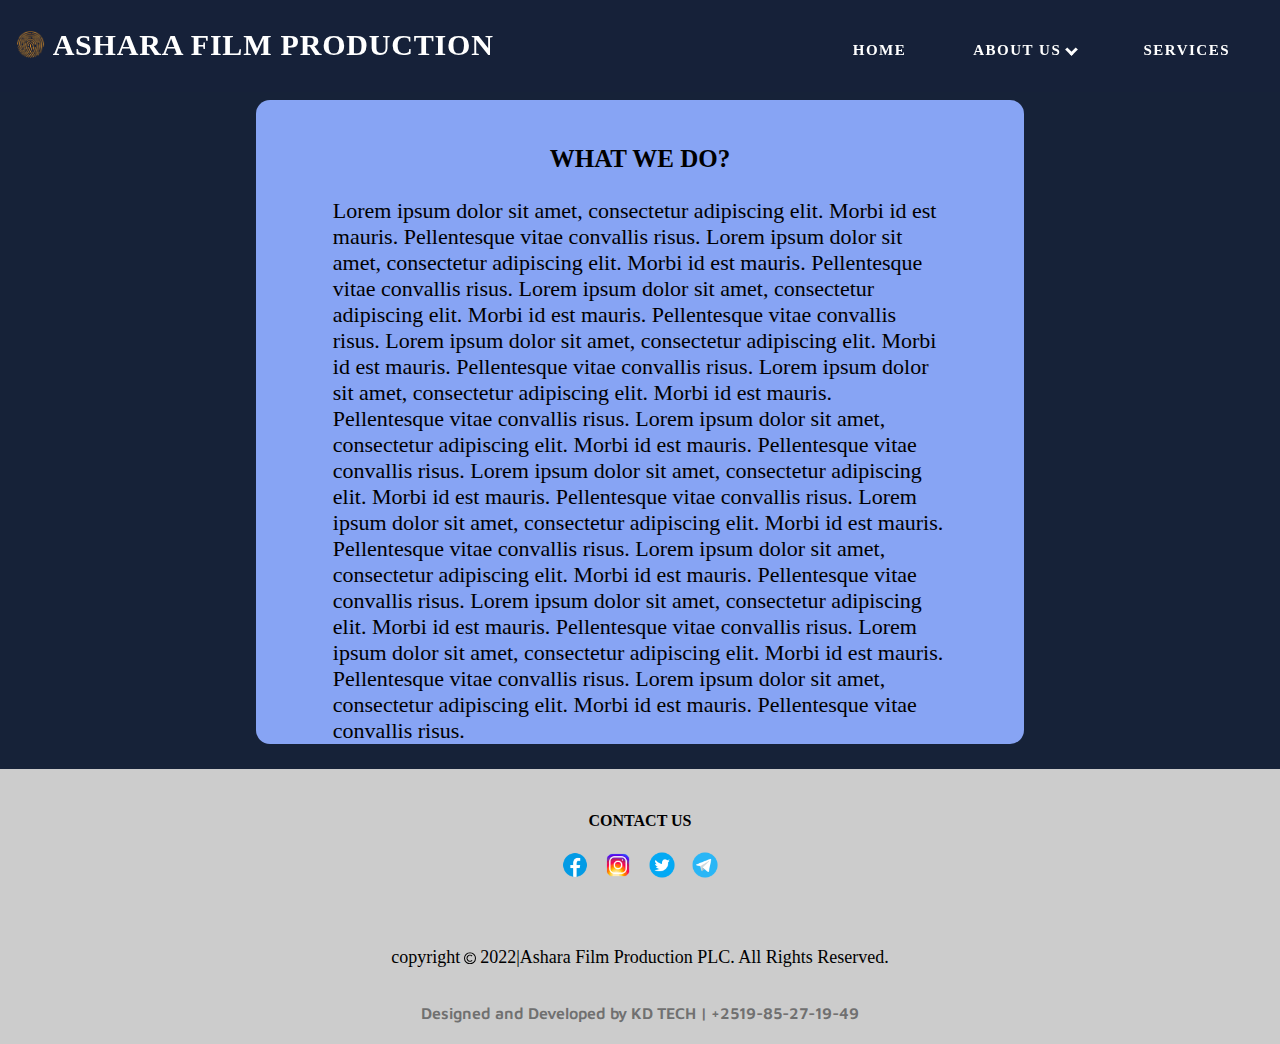
==== what_we_do.html @ 70e7d02e "js" ====
<!DOCTYPE html>
<html lang="en">
<head>
    <meta charset="UTF-8">
    <meta http-equiv="X-UA-Compatible" content="IE=edge">
    <meta name="viewport" content="width=device-width, initial-scale=1.0">
    <link rel="stylesheet" href="Css\style.css">
    <link rel="icon" type="image/png" href="Resources\Logos\favicon.png" sizes="32x32">
    <title>What We Do</title>
</head>
<body>
    <nav class="nav-container">

        <h1 class="ashara-cont">
            <p> <img class="logo1" src="Resources\Logos\favicon.png" alt="company logo"> ASHARA FILM PRODUCTION </p>  
        </h1>

        <ul class="nav-cont">
            <li class="home"> <a href="index.html#section-1" class="txt"> HOME </a> </li>

            <li class="about dropdown"> 
                <div class="select">
                    <p class="txt selected">ABOUT US
                        <span class="arrow caret"></span>
                    </p>                   
                </div>

                <ul class="menu">
                    <li class="who-we-are"> <a href="who_we_are.html" class="option-txt">WHO WE ARE</a> </li>
                    <li class="what-we-do"> <a href="what_we_do.html" class="option-txt">WHAT WE DO</a> </li>
                </ul>
            </li>                

            <li class="service"> <a href="index.html#section-4" class="txt"> SERVICES </a> </li>              
        </ul>
        
        <div class="hum-navbars">
            <div class="bar"></div>
            <div class="bar"></div>
            <div class="bar"></div>
        </div>

        <div class="close-sign"></div>
    </nav>
    <div class="sec-3">
        <h2> WHAT WE DO? </h2>    
            <p>
                Lorem ipsum dolor sit amet, consectetur adipiscing elit. Morbi id est mauris. Pellentesque vitae convallis risus. Lorem ipsum dolor sit amet, consectetur adipiscing elit. Morbi id est mauris. Pellentesque vitae convallis risus. Lorem ipsum dolor sit amet, consectetur adipiscing elit. Morbi id est mauris. Pellentesque vitae convallis risus. Lorem ipsum dolor sit amet, consectetur adipiscing elit. Morbi id est mauris. Pellentesque vitae convallis risus. Lorem ipsum dolor sit amet, consectetur adipiscing elit. Morbi id est mauris. Pellentesque vitae convallis risus. Lorem ipsum dolor sit amet, consectetur adipiscing elit. Morbi id est mauris. Pellentesque vitae convallis risus. 
                Lorem ipsum dolor sit amet, consectetur adipiscing elit. Morbi id est mauris. Pellentesque vitae convallis risus. Lorem ipsum dolor sit amet, consectetur adipiscing elit. Morbi id est mauris. Pellentesque vitae convallis risus. Lorem ipsum dolor sit amet, consectetur adipiscing elit. Morbi id est mauris. Pellentesque vitae convallis risus. Lorem ipsum dolor sit amet, consectetur adipiscing elit. Morbi id est mauris. Pellentesque vitae convallis risus. Lorem ipsum dolor sit amet, consectetur adipiscing elit. Morbi id est mauris. Pellentesque vitae convallis risus. Lorem ipsum dolor sit amet, consectetur adipiscing elit. Morbi id est mauris. Pellentesque vitae convallis risus. 
            </p>
    </div>    
    
    <footer>
        <div class="contact-container">
            <div class="contact-us">CONTACT US</div>
            <div class="social-medias">
                <a href="https://www.facebook.com/facebook/" target="_blank"><img class="facebook social-logo" src="Resources\Logos\facebook-48.png" alt="facebook_link"></a> 
                <a href="https://www.instagram.com/" target="_blank"><img class="instagram social-logo" src="Resources\Logos\instagram-48.png" alt="instagram_link"></a>
                <a href="https://twitter.com/" target="_blank"><img class="twitter social-logo" src="Resources\Logos\twitter-circled-48.png" alt="twitter_link"></a>
                <a href="https://www.instagram.com/" target="_blank"><img class="instagram social-logo" src="Resources\Logos\telegram-app-48.png" alt="telegram_link"></a>
            </div>
        </div>
    
        <div class="copyright">
            <span>copyright</span> 
            <img class="copyright-logo" src="Resources\Logos\copyright.svg" alt="copy right logo">
            <span>2022|Ashara Film Production PLC. All Rights Reserved.</span>
        </div>

        <div class="kalid-temp">Designed and Developed by KD TECH | +2519-85-27-19-49</div>

    </footer>
    
    <script src="Js\script.js"></script>
</body>
</html>
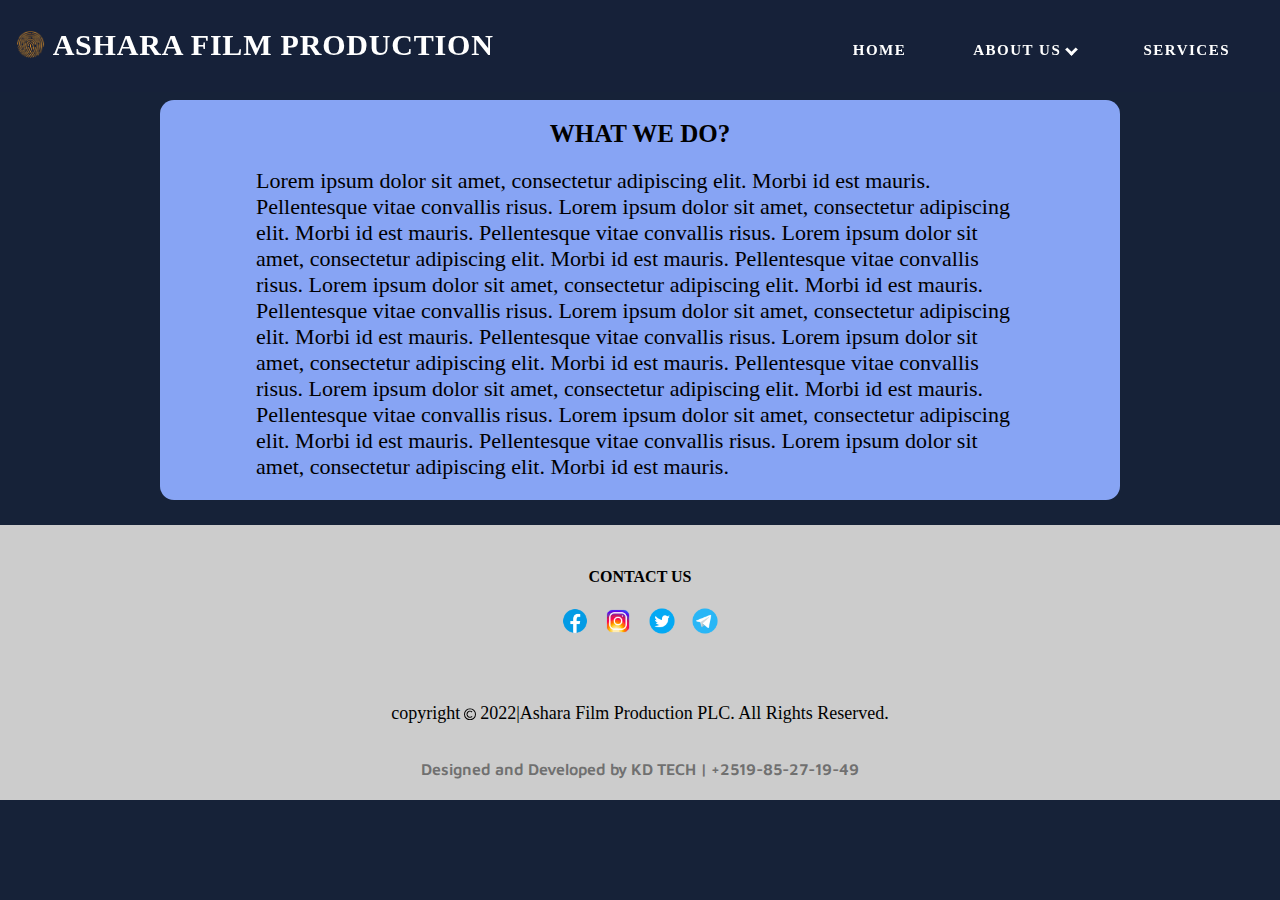
==== commit 7afb3934: "what we do update" ====
--- a/what_we_do.html
+++ b/what_we_do.html
@@ -46,8 +46,7 @@
         <h2> WHAT WE DO? </h2>    
             <p>
                 Lorem ipsum dolor sit amet, consectetur adipiscing elit. Morbi id est mauris. Pellentesque vitae convallis risus. Lorem ipsum dolor sit amet, consectetur adipiscing elit. Morbi id est mauris. Pellentesque vitae convallis risus. Lorem ipsum dolor sit amet, consectetur adipiscing elit. Morbi id est mauris. Pellentesque vitae convallis risus. Lorem ipsum dolor sit amet, consectetur adipiscing elit. Morbi id est mauris. Pellentesque vitae convallis risus. Lorem ipsum dolor sit amet, consectetur adipiscing elit. Morbi id est mauris. Pellentesque vitae convallis risus. Lorem ipsum dolor sit amet, consectetur adipiscing elit. Morbi id est mauris. Pellentesque vitae convallis risus. 
-                Lorem ipsum dolor sit amet, consectetur adipiscing elit. Morbi id est mauris. Pellentesque vitae convallis risus. Lorem ipsum dolor sit amet, consectetur adipiscing elit. Morbi id est mauris. Pellentesque vitae convallis risus. Lorem ipsum dolor sit amet, consectetur adipiscing elit. Morbi id est mauris. Pellentesque vitae convallis risus. Lorem ipsum dolor sit amet, consectetur adipiscing elit. Morbi id est mauris. Pellentesque vitae convallis risus. Lorem ipsum dolor sit amet, consectetur adipiscing elit. Morbi id est mauris. Pellentesque vitae convallis risus. Lorem ipsum dolor sit amet, consectetur adipiscing elit. Morbi id est mauris. Pellentesque vitae convallis risus. 
-            </p>
+                Lorem ipsum dolor sit amet, consectetur adipiscing elit. Morbi id est mauris. Pellentesque vitae convallis risus. Lorem ipsum dolor sit amet, consectetur adipiscing elit. Morbi id est mauris. Pellentesque vitae convallis risus. Lorem ipsum dolor sit amet, consectetur adipiscing elit. Morbi id est mauris. 
     </div>    
     
     <footer>
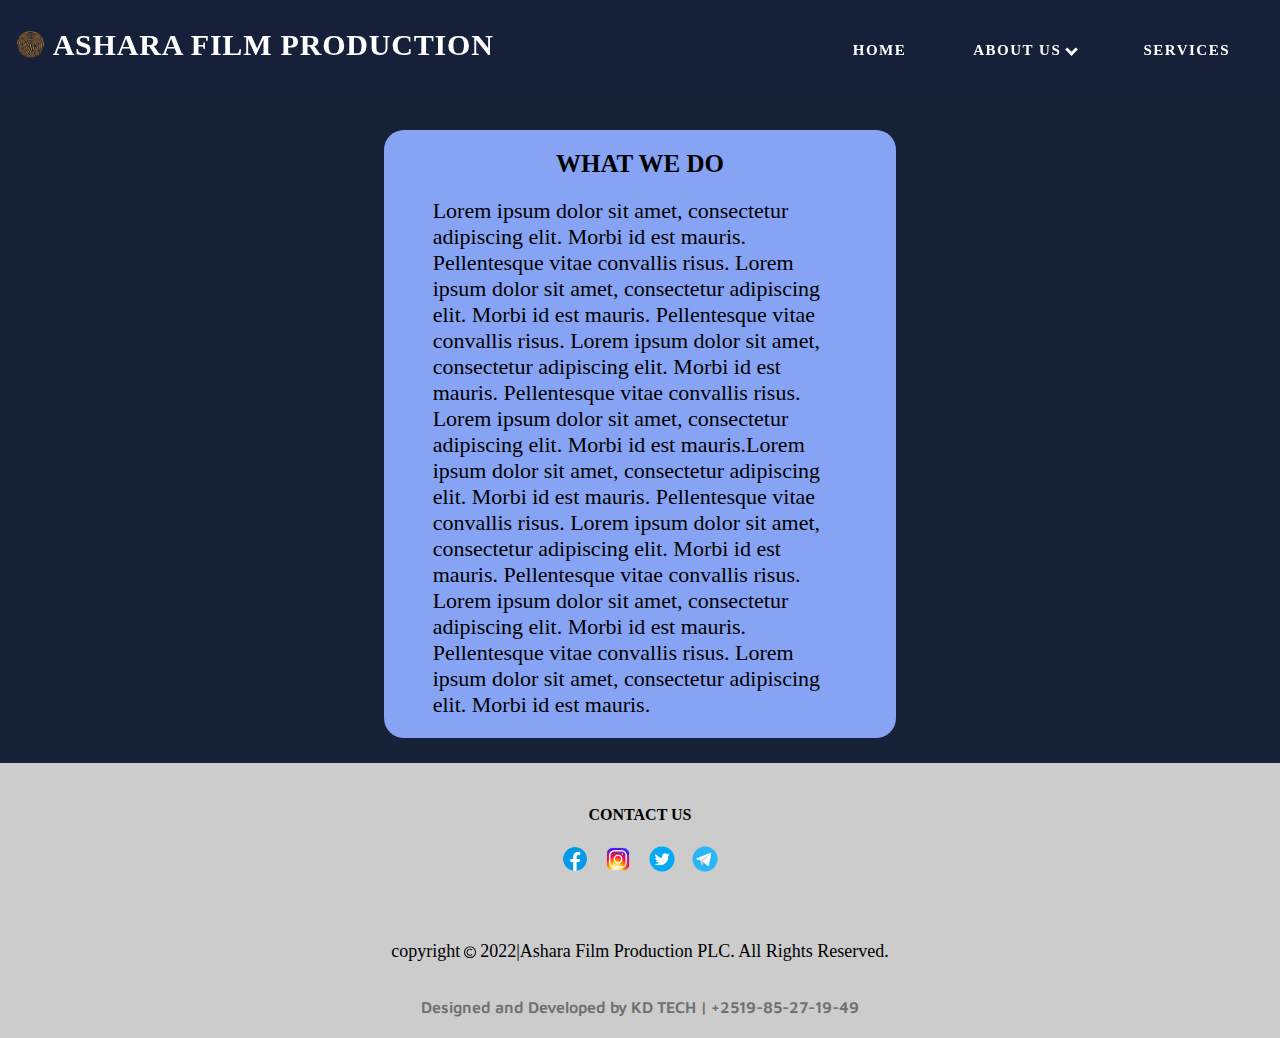
==== commit 069d444f: "footer fix" ====
--- a/what_we_do.html
+++ b/what_we_do.html
@@ -4,7 +4,7 @@
     <meta charset="UTF-8">
     <meta http-equiv="X-UA-Compatible" content="IE=edge">
     <meta name="viewport" content="width=device-width, initial-scale=1.0">
-    <link rel="stylesheet" href="Css\style.css">
+    <link rel="stylesheet" href="Css\what_we_do_and_who_we_are.css">
     <link rel="icon" type="image/png" href="Resources\Logos\favicon.png" sizes="32x32">
     <title>What We Do</title>
 </head>
@@ -43,10 +43,10 @@
         <div class="close-sign"></div>
     </nav>
     <div class="sec-3">
-        <h2> WHAT WE DO? </h2>    
+        <h2> WHAT WE DO </h2>    
             <p>
-                Lorem ipsum dolor sit amet, consectetur adipiscing elit. Morbi id est mauris. Pellentesque vitae convallis risus. Lorem ipsum dolor sit amet, consectetur adipiscing elit. Morbi id est mauris. Pellentesque vitae convallis risus. Lorem ipsum dolor sit amet, consectetur adipiscing elit. Morbi id est mauris. Pellentesque vitae convallis risus. Lorem ipsum dolor sit amet, consectetur adipiscing elit. Morbi id est mauris. Pellentesque vitae convallis risus. Lorem ipsum dolor sit amet, consectetur adipiscing elit. Morbi id est mauris. Pellentesque vitae convallis risus. Lorem ipsum dolor sit amet, consectetur adipiscing elit. Morbi id est mauris. Pellentesque vitae convallis risus. 
-                Lorem ipsum dolor sit amet, consectetur adipiscing elit. Morbi id est mauris. Pellentesque vitae convallis risus. Lorem ipsum dolor sit amet, consectetur adipiscing elit. Morbi id est mauris. Pellentesque vitae convallis risus. Lorem ipsum dolor sit amet, consectetur adipiscing elit. Morbi id est mauris. 
+                Lorem ipsum dolor sit amet, consectetur adipiscing elit. Morbi id est mauris. Pellentesque vitae convallis risus. Lorem ipsum dolor sit amet, consectetur adipiscing elit. Morbi id est mauris. Pellentesque vitae convallis risus. Lorem ipsum dolor sit amet, consectetur adipiscing elit. Morbi id est mauris. Pellentesque vitae convallis risus. Lorem ipsum dolor sit amet, consectetur adipiscing elit. Morbi id est mauris.Lorem ipsum dolor sit amet, consectetur adipiscing elit. Morbi id est mauris. Pellentesque vitae convallis risus. Lorem ipsum dolor sit amet, consectetur adipiscing elit. Morbi id est mauris. Pellentesque vitae convallis risus. Lorem ipsum dolor sit amet, consectetur adipiscing elit. Morbi id est mauris. Pellentesque vitae convallis risus. Lorem ipsum dolor sit amet, consectetur adipiscing elit. Morbi id est mauris. 
+            </p>
     </div>    
     
     <footer>
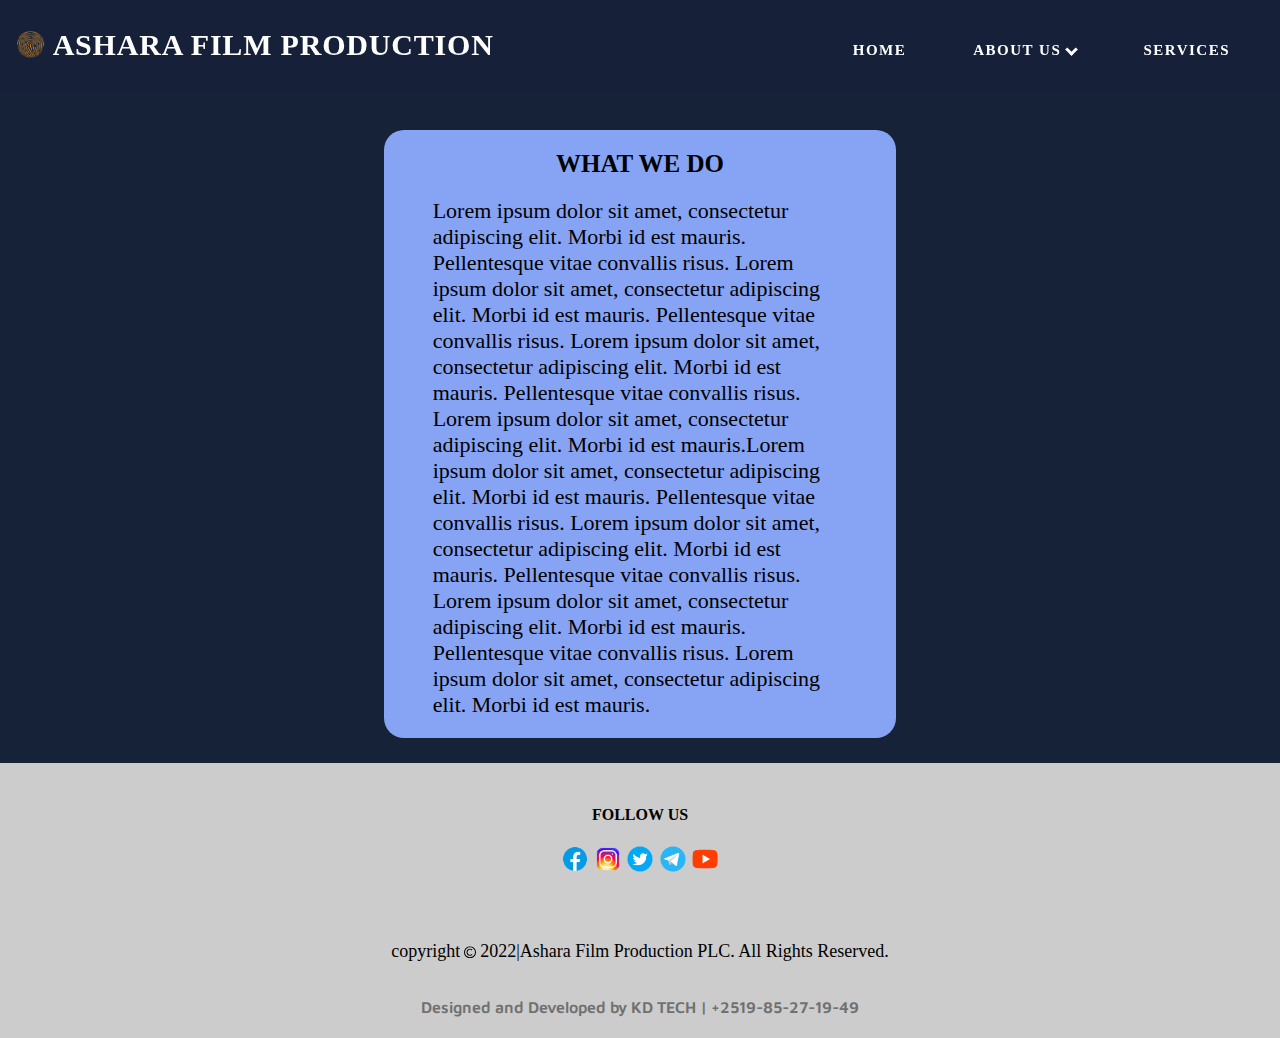
==== commit 101eef5a: "what we do" ====
--- a/what_we_do.html
+++ b/what_we_do.html
@@ -51,12 +51,13 @@
     
     <footer>
         <div class="contact-container">
-            <div class="contact-us">CONTACT US</div>
+            <div class="contact-us">FOLLOW US</div>
             <div class="social-medias">
-                <a href="https://www.facebook.com/facebook/" target="_blank"><img class="facebook social-logo" src="Resources\Logos\facebook-48.png" alt="facebook_link"></a> 
-                <a href="https://www.instagram.com/" target="_blank"><img class="instagram social-logo" src="Resources\Logos\instagram-48.png" alt="instagram_link"></a>
-                <a href="https://twitter.com/" target="_blank"><img class="twitter social-logo" src="Resources\Logos\twitter-circled-48.png" alt="twitter_link"></a>
-                <a href="https://www.instagram.com/" target="_blank"><img class="instagram social-logo" src="Resources\Logos\telegram-app-48.png" alt="telegram_link"></a>
+                <a href="https://www.facebook.com/profile.php?id=100085814622573" target="_blank"><img class="facebook social-logo" src="Resources\Logos\facebook-48.png" alt="facebook link"></a> 
+                <a href="https://www.instagram.com/" target="_blank"><img class="instagram social-logo" src="Resources\Logos\instagram-48.png" alt="instagram link"></a>
+                <a href="https://twitter.com/AsharaFilm" target="_blank"><img class="twitter social-logo" src="Resources\Logos\twitter-circled-48.png" alt="twitter link"></a>
+                <a href="https://t.me/+DVr7KUHpeqhjOWU0" target="_blank"><img class="telegram social-logo" src="Resources\Logos\telegram-app-48.png" alt="telegram link"></a>
+                <a href="https://www.youtube.com/channel/UCFGiqYX1JoPQ74QSrWzOA4w/featured" target="_blank"> <img class="youtube social-logo" src="Resources\Logos\youtube-48.png" alt="youtube link"> </a>
             </div>
         </div>
     
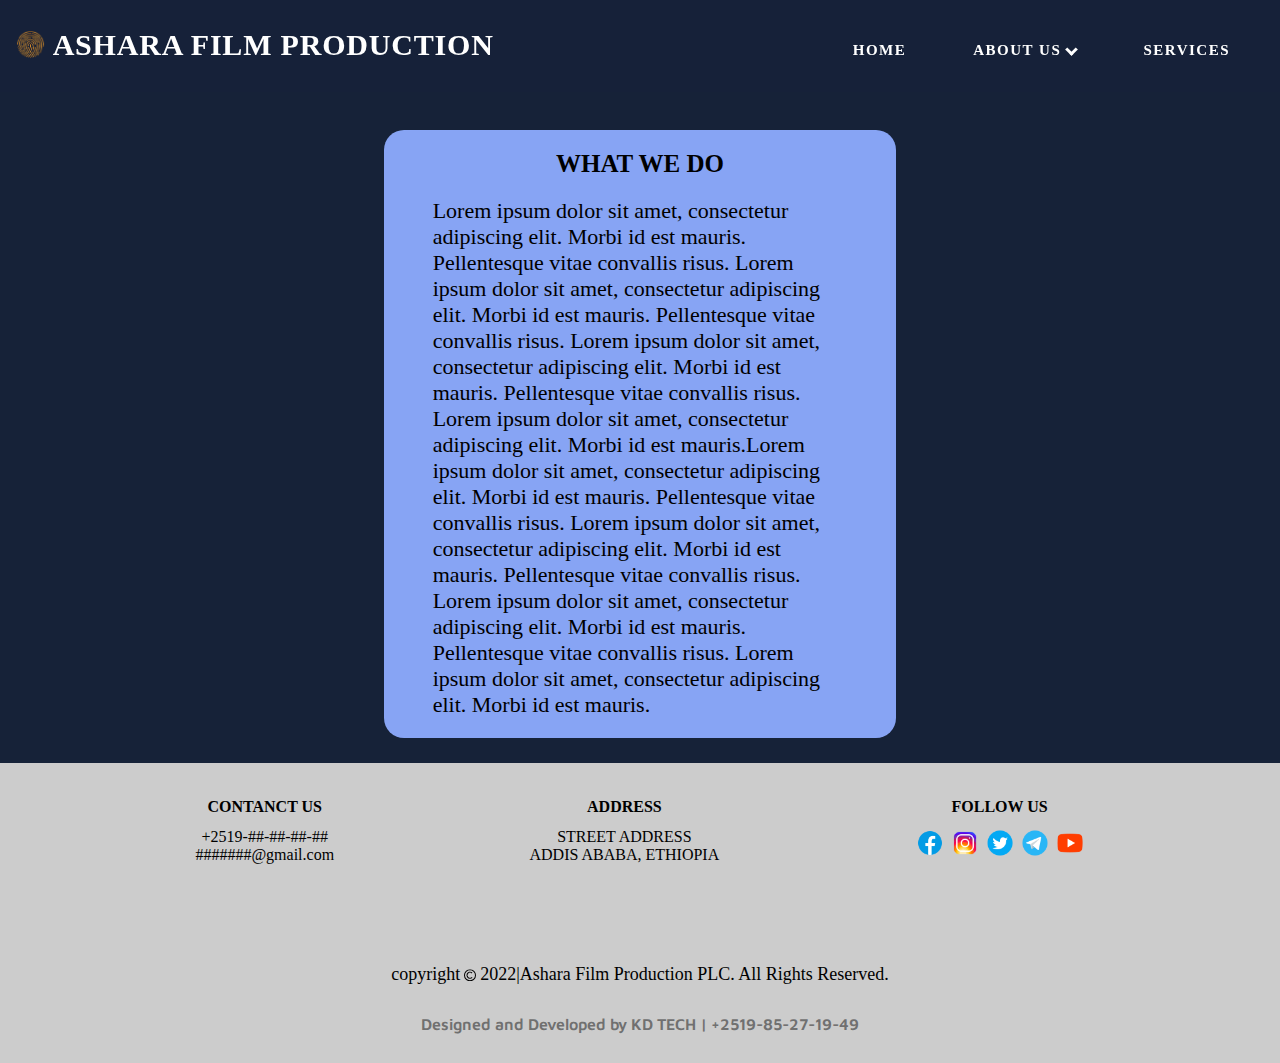
==== commit 65b0f90a: "address and contact added" ====
--- a/what_we_do.html
+++ b/what_we_do.html
@@ -50,15 +50,31 @@
     </div>    
     
     <footer>
-        <div class="contact-container">
-            <div class="contact-us">FOLLOW US</div>
-            <div class="social-medias">
-                <a href="https://www.facebook.com/profile.php?id=100085814622573" target="_blank"><img class="facebook social-logo" src="Resources\Logos\facebook-48.png" alt="facebook link"></a> 
-                <a href="https://www.instagram.com/" target="_blank"><img class="instagram social-logo" src="Resources\Logos\instagram-48.png" alt="instagram link"></a>
-                <a href="https://twitter.com/AsharaFilm" target="_blank"><img class="twitter social-logo" src="Resources\Logos\twitter-circled-48.png" alt="twitter link"></a>
-                <a href="https://t.me/+DVr7KUHpeqhjOWU0" target="_blank"><img class="telegram social-logo" src="Resources\Logos\telegram-app-48.png" alt="telegram link"></a>
-                <a href="https://www.youtube.com/channel/UCFGiqYX1JoPQ74QSrWzOA4w/featured" target="_blank"> <img class="youtube social-logo" src="Resources\Logos\youtube-48.png" alt="youtube link"> </a>
+        <div class="address-section">
+            
+            <div class="contact-container">
+                <div class="contact-us"> CONTANCT US </div class="contact-us">
+                <p> +2519-##-##-##-## </p>
+                <p> #######@gmail.com</p>
             </div>
+    
+            <div class="address-container">
+                <div class="address"> ADDRESS </div class="contact-us">
+                <p> STREET ADDRESS</p>
+                <p> ADDIS ABABA, ETHIOPIA</p>
+            </div>
+    
+            <div class="follow-container" id="follow-us">
+                <div class="follow-us">FOLLOW US</div>
+                <div class="social-medias">
+                    <a href="https://www.facebook.com/profile.php?id=100085814622573" target="_blank"><img class="facebook social-logo" src="Resources\Logos\facebook-48.png" alt="facebook link"></a> 
+                    <a href="https://www.instagram.com/asharafilmproduction26/" target="_blank"><img class="instagram social-logo" src="Resources\Logos\instagram-48.png" alt="instagram link"></a>
+                    <a href="https://twitter.com/AsharaFilm" target="_blank"><img class="twitter social-logo" src="Resources\Logos\twitter-circled-48.png" alt="twitter link"></a>
+                    <a href="https://t.me/+DVr7KUHpeqhjOWU0" target="_blank"><img class="telegram social-logo" src="Resources\Logos\telegram-app-48.png" alt="telegram link"></a>
+                    <a href="https://www.youtube.com/channel/UCFGiqYX1JoPQ74QSrWzOA4w/featured" target="_blank"> <img class="youtube social-logo" src="Resources\Logos\youtube-48.png" alt="youtube link"> </a>
+                </div>
+            </div>
+
         </div>
     
         <div class="copyright">
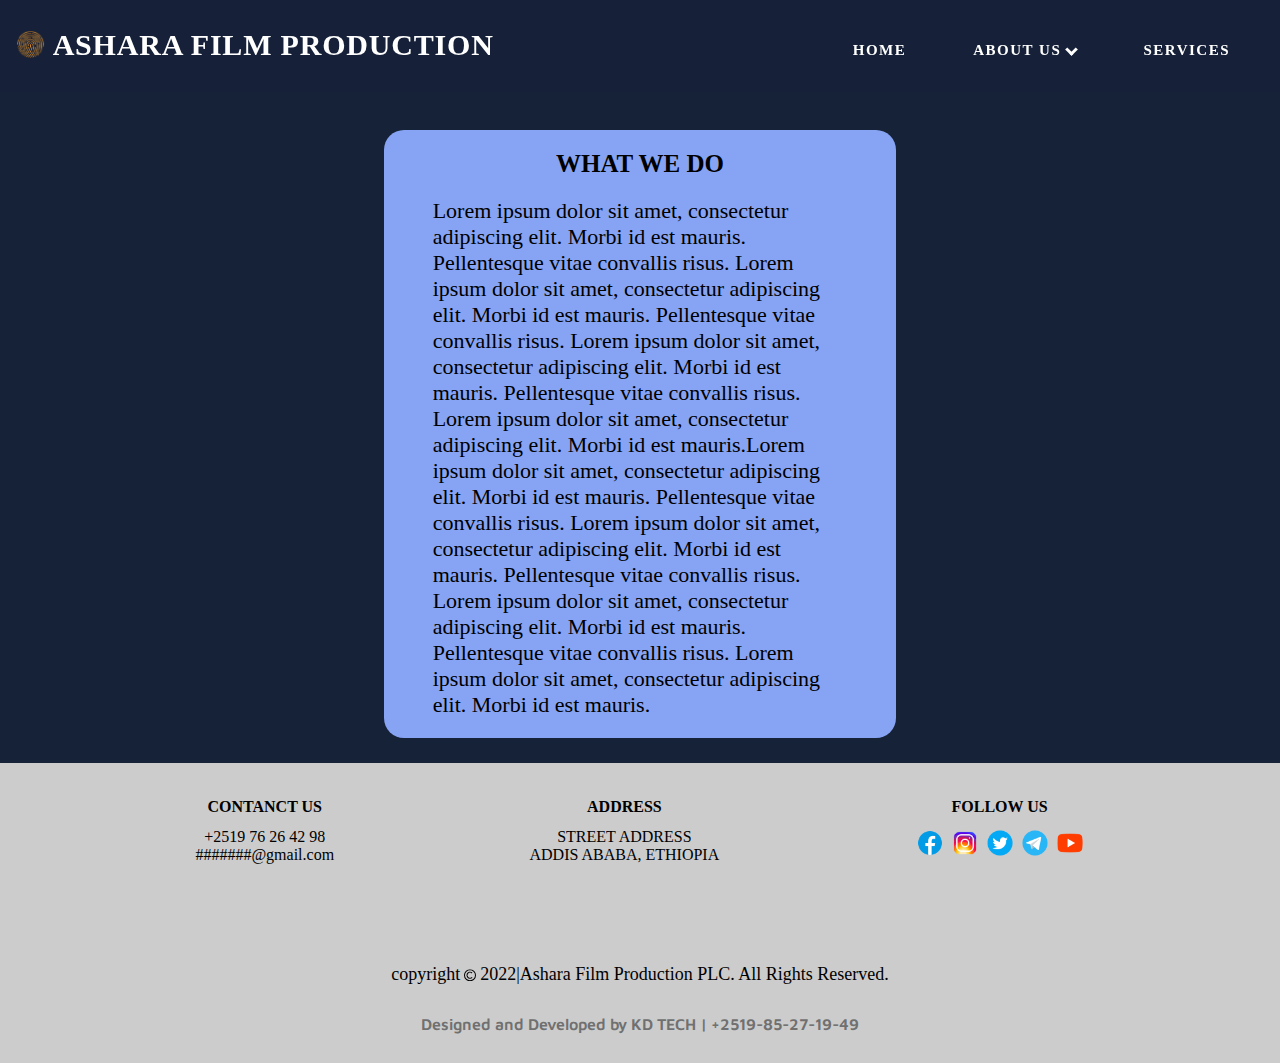
==== commit 71e00ac3: "phone number upload" ====
--- a/what_we_do.html
+++ b/what_we_do.html
@@ -54,7 +54,7 @@
             
             <div class="contact-container">
                 <div class="contact-us"> CONTANCT US </div class="contact-us">
-                <p> +2519-##-##-##-## </p>
+                <p> +2519 76 26 42 98 </p>
                 <p> #######@gmail.com</p>
             </div>
     
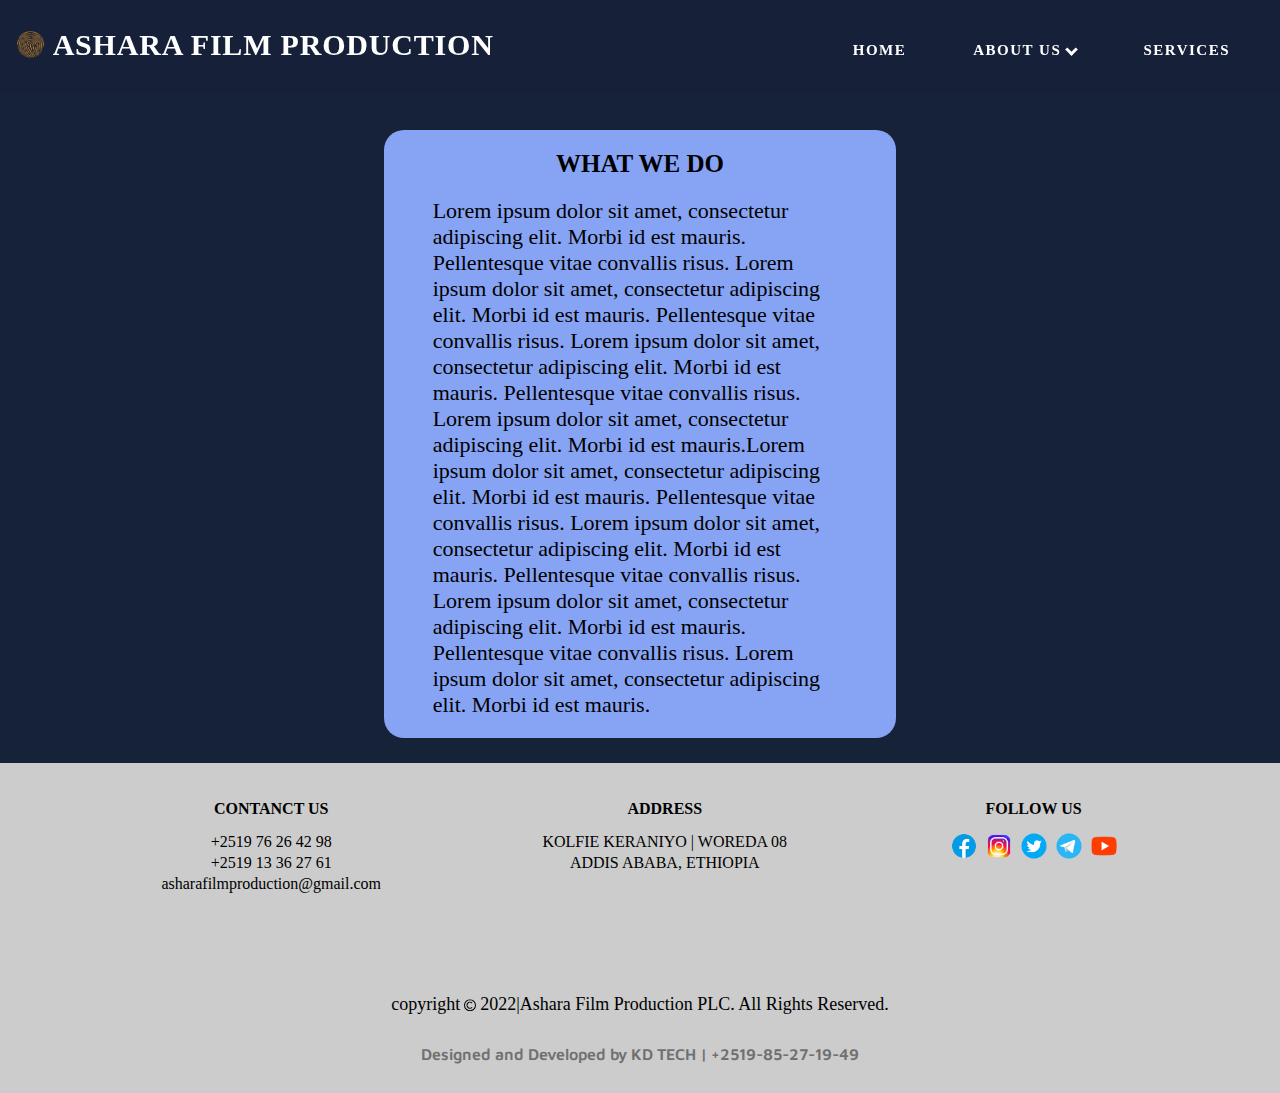
==== commit 931ba0a7: "update" ====
--- a/what_we_do.html
+++ b/what_we_do.html
@@ -54,14 +54,15 @@
             
             <div class="contact-container">
                 <div class="contact-us"> CONTANCT US </div class="contact-us">
-                <p> +2519 76 26 42 98 </p>
-                <p> #######@gmail.com</p>
+                <p>+2519 76 26 42 98</p>
+                <p>+2519 13 36 27 61</p>
+                <p>asharafilmproduction@gmail.com</p>
             </div>
     
             <div class="address-container">
-                <div class="address"> ADDRESS </div class="contact-us">
-                <p> STREET ADDRESS</p>
-                <p> ADDIS ABABA, ETHIOPIA</p>
+                <div class="address">ADDRESS</div class="contact-us">
+                <p>KOLFIE KERANIYO | WOREDA 08</p>
+                <p>ADDIS ABABA, ETHIOPIA</p>
             </div>
     
             <div class="follow-container" id="follow-us">
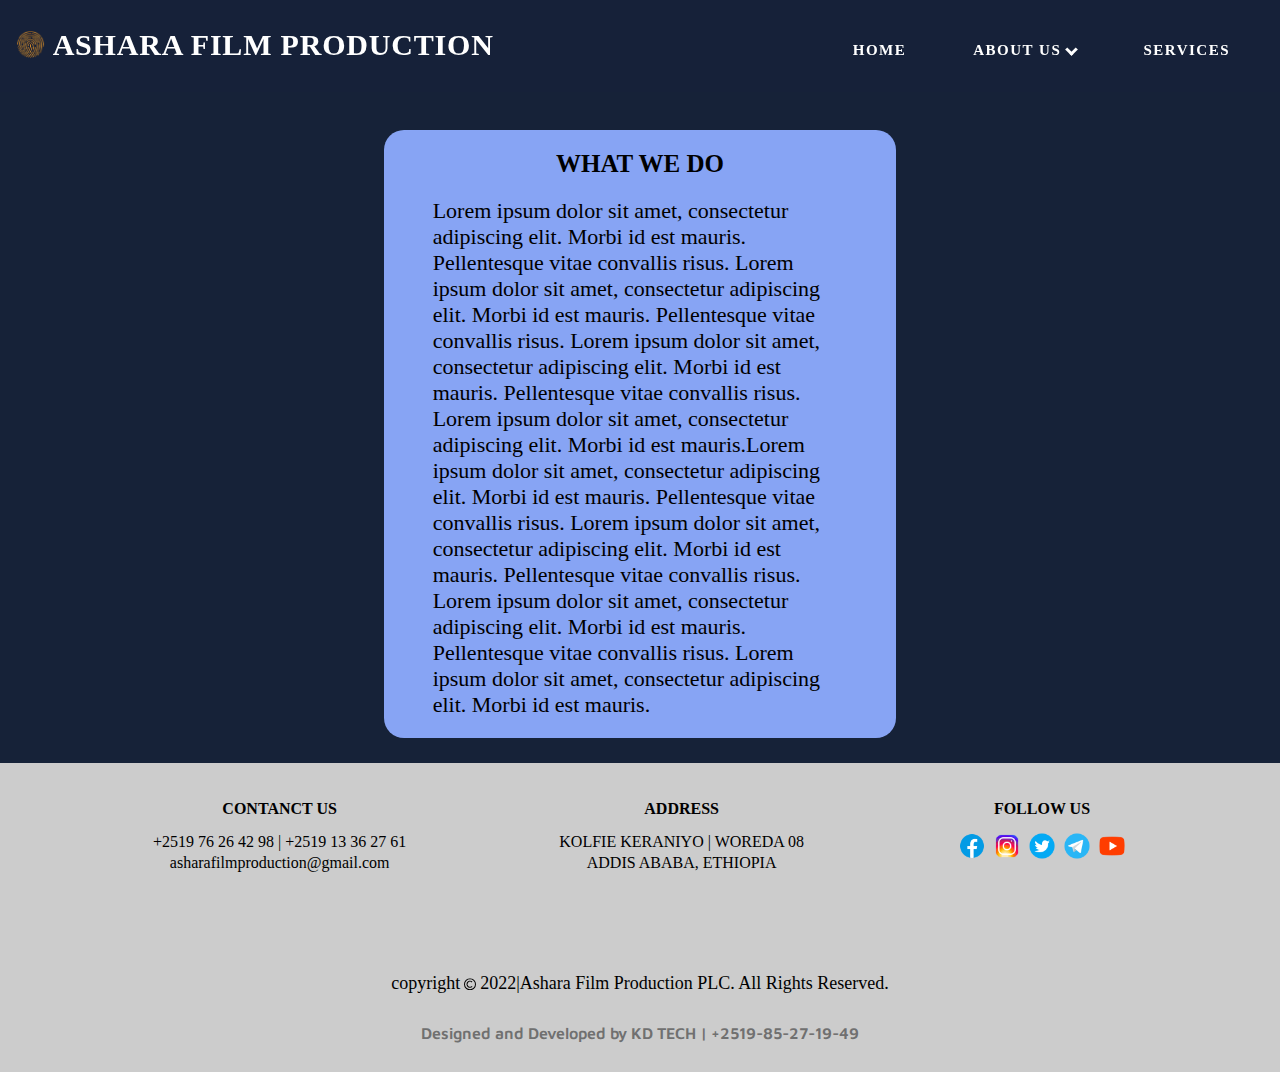
==== commit 82716a5e: "section 1 to dynamic" ====
--- a/what_we_do.html
+++ b/what_we_do.html
@@ -54,8 +54,7 @@
             
             <div class="contact-container">
                 <div class="contact-us"> CONTANCT US </div class="contact-us">
-                <p>+2519 76 26 42 98</p>
-                <p>+2519 13 36 27 61</p>
+                <p>+2519 76 26 42 98 | +2519 13 36 27 61</p>
                 <p>asharafilmproduction@gmail.com</p>
             </div>
     
